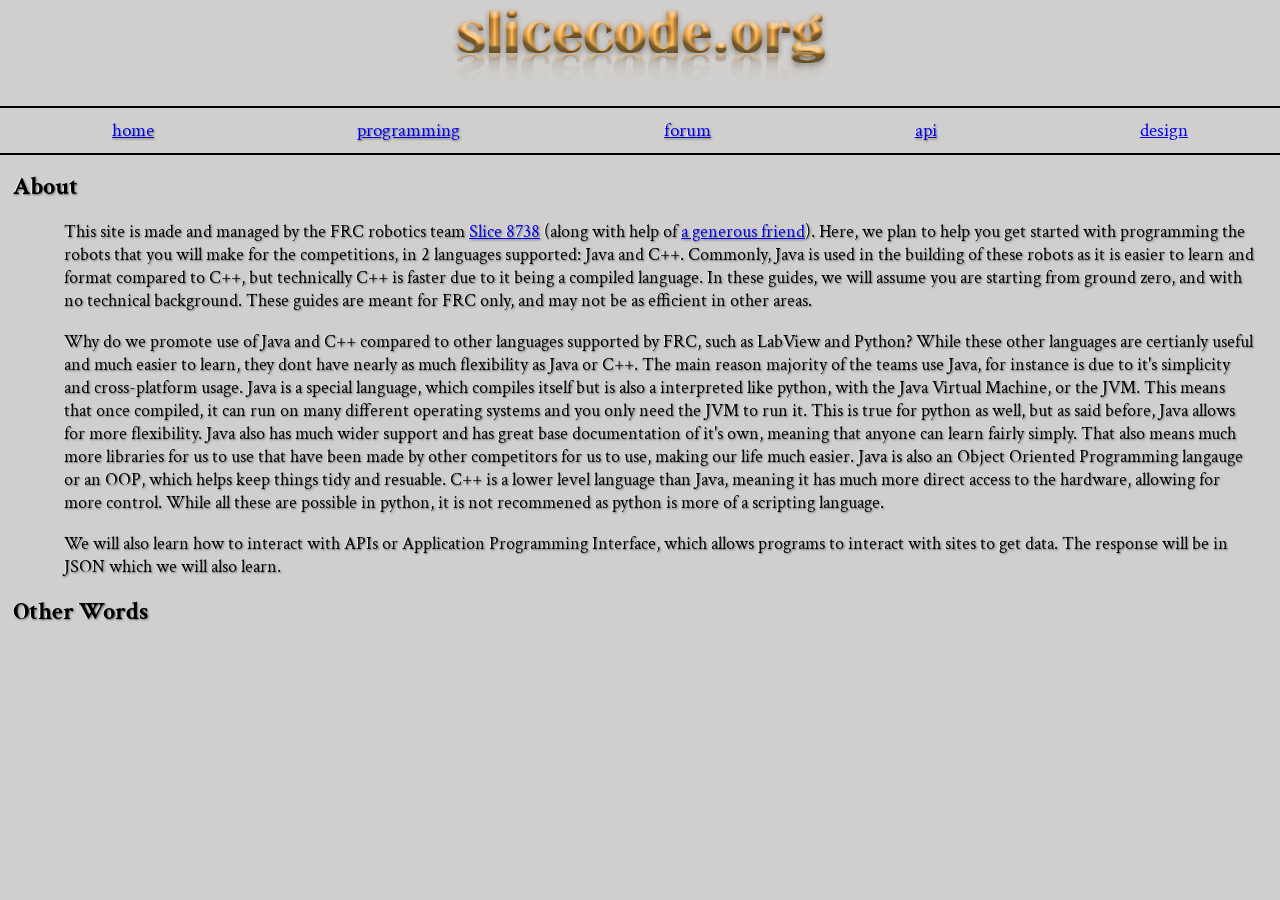
==== index.html @ d322584b "initialize" ====
<!DOCTYPE html>
<!--[if lt IE 7]>      <html class="no-js lt-ie9 lt-ie8 lt-ie7"> <![endif]-->
<!--[if IE 7]>         <html class="no-js lt-ie9 lt-ie8"> <![endif]-->
<!--[if IE 8]>         <html class="no-js lt-ie9"> <![endif]-->
<!--[if gt IE 8]>      <html class="no-js"> <!--<![endif]-->
<html>
    <head>
        
        <meta charset="utf-8">
        <meta http-equiv="X-UA-Compatible" content="IE=edge">
        <title>test</title>
        <meta name="description" content="">
        <meta name="viewport" content="width=device-width, initial-scale=1">
        <link rel="stylesheet" href="styles.css">
        <link rel="preconnect" href="https://fonts.googleapis.com">
        <link rel="preconnect" href="https://fonts.gstatic.com" crossorigin>
        <link href="https://fonts.googleapis.com/css2?family=Crimson+Text:ital,wght@0,400;0,600;0,700;1,400;1,600;1,700&display=swap" rel="stylesheet">
    </head>
    <body>
        <!--[if lt IE 7]>
            <p class="browsehappy">You are using an <strong>outdated</strong> browser. Please <a href="#">upgrade your browser</a> to improve your experience.</p>
        <![endif]-->
        <div class="body">
            <div id="title">
                <a href="index.html">
                    <img id="title_img" src="assets\slicecode.org.png" alt="slicecode.org">
                </a>
            </div>
            <div class="links">
                <a class="emboss" id="home" href="./index.html">home</a>
                <a class="emboss" id="programming" href="./programming/index.html">programming</a>
                <a class="emboss" id="forum" href="./forum/index.html">forum</a>
                <a class="emboss" id="api" href="./api/index.html">api</a>
                <a class="design" id="design" href="./design/index.html">design</a>
            </div>

            <div class="about">
                <h1 id="about" class="emboss">About</h1>
                <p class="about-text emboss">This site is made and managed by the FRC robotics team 
                    <a href="https://frc-events.firstinspires.org/team/8738" target="_blank">Slice 8738</a> 
                    (along with help of <a href="https://github.com/kodealt">a generous friend</a>). Here, we plan to help you get 
                    started with programming the robots that you will make for the competitions, in 2 languages 
                    supported: Java and C++. Commonly, Java is used in the building of these robots as it is easier to learn and 
                    format compared to C++, but technically C++ is faster due to it being a compiled language. In these 
                    guides, we will assume you are starting from ground zero, and with no technical background. These 
                    guides are meant for FRC only, and may not be as efficient in other areas.</p>
                <p class="about-text emboss">Why do we promote use of Java and C++ compared to other languages supported by FRC, such as LabView and Python?
                    While these other languages are certianly useful and much easier to learn, 
                    they dont have nearly as much flexibility as Java or C++. The main reason majority of the teams use Java, for instance
                    is due to it's simplicity and cross-platform usage. Java is a special language, which compiles itself but is also a 
                    interpreted like python, with the Java Virtual Machine, or the JVM. This means that once compiled, it can run on many
                    different operating systems and you only need the JVM to run it. This is true for python as well, but as said before,
                    Java allows for more flexibility. Java also has much wider support and has great base documentation of it's own, meaning that
                    anyone can learn fairly simply. That also means much more libraries for us to use that have been made by other
                    competitors for us to use, making our life much easier. Java is also an Object Oriented Programming langauge or an OOP, 
                    which helps keep things tidy and resuable. C++ is a lower level language than Java, meaning it has much more direct access
                    to the hardware, allowing for more control. While all these are possible in python, it is not recommened as python is more 
                    of a scripting language.  
                </p>
                <p class="about-text emboss">We will also learn how to interact with APIs or Application Programming Interface, which allows
                    programs to interact with sites to get data. The response will be in JSON which we will also learn.
                </p>
            </div>
            <div class="words">
                <h1 id="words" class="emboss">Other Words</h1>
            </div>
        </div>
        
        <script src="" async defer></script>
    </body>
</html>
---- styles.css ----
:root {
    background-color: #d0cfce;
}

body{
    margin: 0;
    padding: 0;
    overflow-x: hidden;
    overflow-y: auto;
    scrollbar-width: none;
    -ms-overflow-style: none;
    font-family: "Crimson Text", serif;
    font-weight: 400;
}

h1{
    font-size: x-large;
    padding-left: 1%;
}

#title{
    position: relative;
    left: 0;
    top: 0;
    display: flex;
    width: 100vw;
    justify-content: center;
    border-bottom: black solid 2px;
}


.about-text{
    padding-left: 5%;
    padding-right: 2%;
    font-size: large;
}

.links{
    position: relative;
    padding: 10px;
    width: 100vw;
    display: flex;  
    justify-content: space-around;
    border-bottom: black solid 2px;
    font-size: larger;

}

.emboss{
    text-shadow: 1px 1px 2px rgba(0,0,0,0.5),
                -0.75px -0.5px 0.1px rgba(255, 255, 255, 0.9);
}
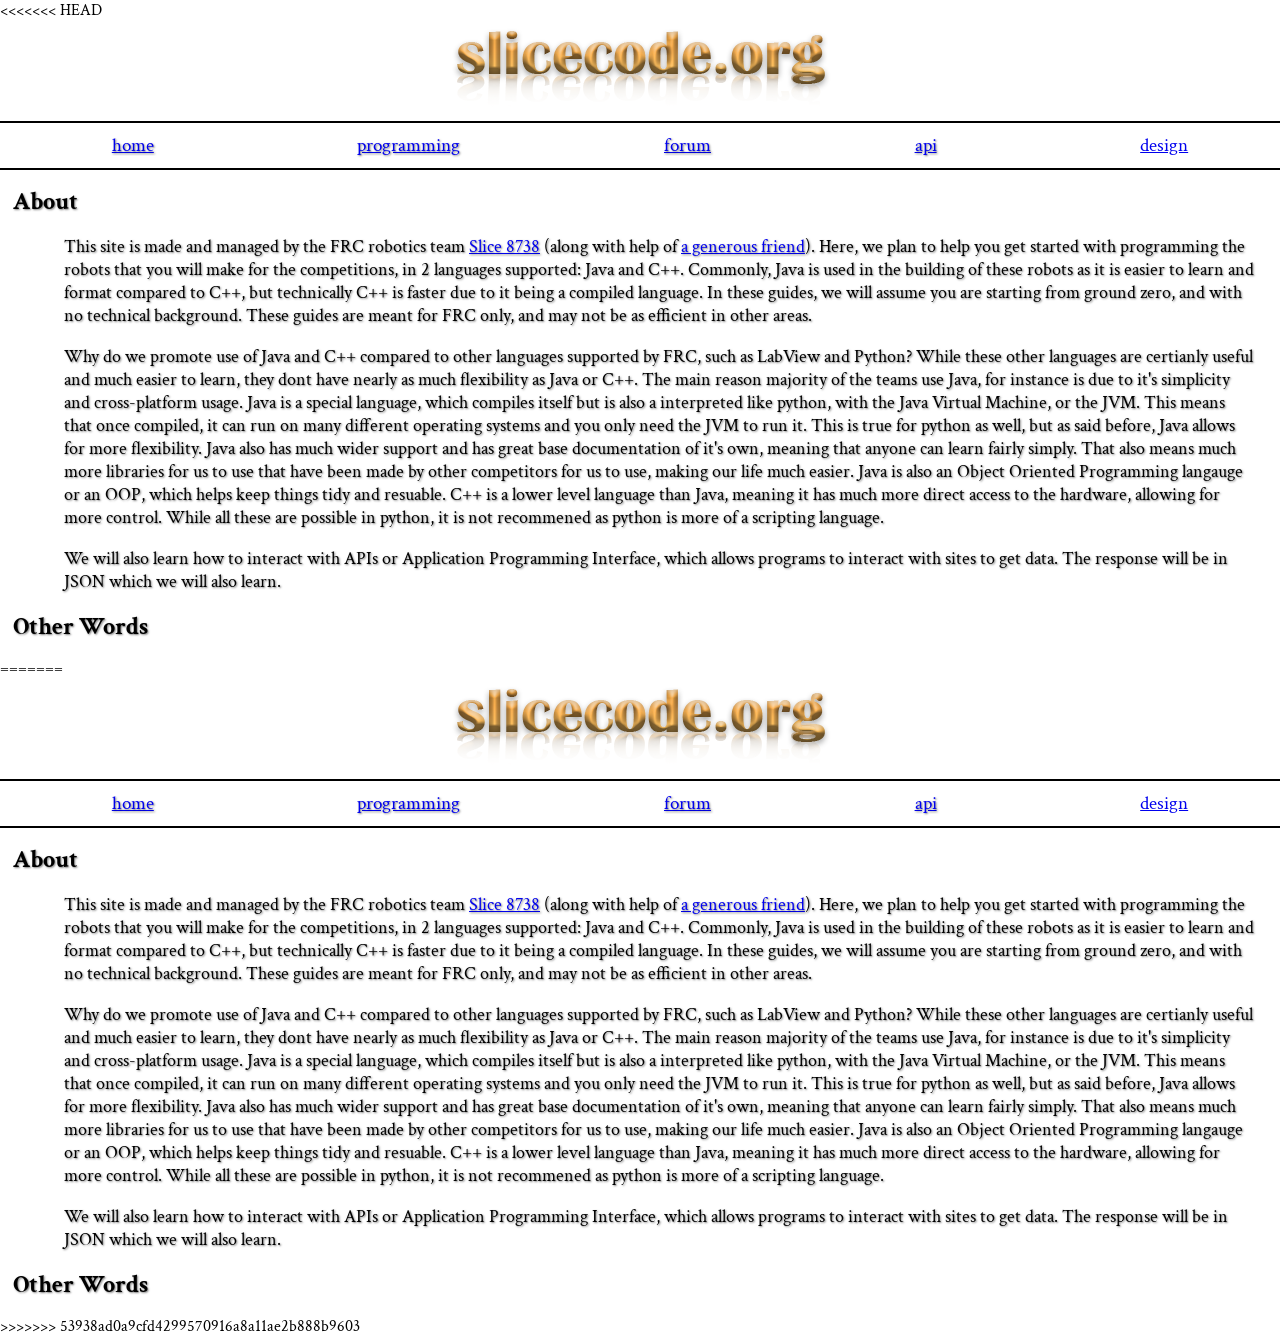
==== commit f60008a5: "merged" ====
--- a/index.html
+++ b/index.html
@@ -1,71 +1,144 @@
-<!DOCTYPE html>
-<!--[if lt IE 7]>      <html class="no-js lt-ie9 lt-ie8 lt-ie7"> <![endif]-->
-<!--[if IE 7]>         <html class="no-js lt-ie9 lt-ie8"> <![endif]-->
-<!--[if IE 8]>         <html class="no-js lt-ie9"> <![endif]-->
-<!--[if gt IE 8]>      <html class="no-js"> <!--<![endif]-->
-<html>
-    <head>
-        
-        <meta charset="utf-8">
-        <meta http-equiv="X-UA-Compatible" content="IE=edge">
-        <title>test</title>
-        <meta name="description" content="">
-        <meta name="viewport" content="width=device-width, initial-scale=1">
-        <link rel="stylesheet" href="styles.css">
-        <link rel="preconnect" href="https://fonts.googleapis.com">
-        <link rel="preconnect" href="https://fonts.gstatic.com" crossorigin>
-        <link href="https://fonts.googleapis.com/css2?family=Crimson+Text:ital,wght@0,400;0,600;0,700;1,400;1,600;1,700&display=swap" rel="stylesheet">
-    </head>
-    <body>
-        <!--[if lt IE 7]>
-            <p class="browsehappy">You are using an <strong>outdated</strong> browser. Please <a href="#">upgrade your browser</a> to improve your experience.</p>
-        <![endif]-->
-        <div class="body">
-            <div id="title">
-                <a href="index.html">
-                    <img id="title_img" src="assets\slicecode.org.png" alt="slicecode.org">
-                </a>
-            </div>
-            <div class="links">
-                <a class="emboss" id="home" href="./index.html">home</a>
-                <a class="emboss" id="programming" href="./programming/index.html">programming</a>
-                <a class="emboss" id="forum" href="./forum/index.html">forum</a>
-                <a class="emboss" id="api" href="./api/index.html">api</a>
-                <a class="design" id="design" href="./design/index.html">design</a>
-            </div>
-
-            <div class="about">
-                <h1 id="about" class="emboss">About</h1>
-                <p class="about-text emboss">This site is made and managed by the FRC robotics team 
-                    <a href="https://frc-events.firstinspires.org/team/8738" target="_blank">Slice 8738</a> 
-                    (along with help of <a href="https://github.com/kodealt">a generous friend</a>). Here, we plan to help you get 
-                    started with programming the robots that you will make for the competitions, in 2 languages 
-                    supported: Java and C++. Commonly, Java is used in the building of these robots as it is easier to learn and 
-                    format compared to C++, but technically C++ is faster due to it being a compiled language. In these 
-                    guides, we will assume you are starting from ground zero, and with no technical background. These 
-                    guides are meant for FRC only, and may not be as efficient in other areas.</p>
-                <p class="about-text emboss">Why do we promote use of Java and C++ compared to other languages supported by FRC, such as LabView and Python?
-                    While these other languages are certianly useful and much easier to learn, 
-                    they dont have nearly as much flexibility as Java or C++. The main reason majority of the teams use Java, for instance
-                    is due to it's simplicity and cross-platform usage. Java is a special language, which compiles itself but is also a 
-                    interpreted like python, with the Java Virtual Machine, or the JVM. This means that once compiled, it can run on many
-                    different operating systems and you only need the JVM to run it. This is true for python as well, but as said before,
-                    Java allows for more flexibility. Java also has much wider support and has great base documentation of it's own, meaning that
-                    anyone can learn fairly simply. That also means much more libraries for us to use that have been made by other
-                    competitors for us to use, making our life much easier. Java is also an Object Oriented Programming langauge or an OOP, 
-                    which helps keep things tidy and resuable. C++ is a lower level language than Java, meaning it has much more direct access
-                    to the hardware, allowing for more control. While all these are possible in python, it is not recommened as python is more 
-                    of a scripting language.  
-                </p>
-                <p class="about-text emboss">We will also learn how to interact with APIs or Application Programming Interface, which allows
-                    programs to interact with sites to get data. The response will be in JSON which we will also learn.
-                </p>
-            </div>
-            <div class="words">
-                <h1 id="words" class="emboss">Other Words</h1>
-            </div>
-        </div>
-        
-        <script src="" async defer></script>
-    </body>
+<<<<<<< HEAD
+<!DOCTYPE html>
+<!--[if lt IE 7]>      <html class="no-js lt-ie9 lt-ie8 lt-ie7"> <![endif]-->
+<!--[if IE 7]>         <html class="no-js lt-ie9 lt-ie8"> <![endif]-->
+<!--[if IE 8]>         <html class="no-js lt-ie9"> <![endif]-->
+<!--[if gt IE 8]>      <html class="no-js"> <!--<![endif]-->
+<html>
+    <head>
+        
+        <meta charset="utf-8">
+        <meta http-equiv="X-UA-Compatible" content="IE=edge">
+        <title>test</title>
+        <meta name="description" content="">
+        <meta name="viewport" content="width=device-width, initial-scale=1">
+        <link rel="stylesheet" href="styles.css">
+        <link rel="preconnect" href="https://fonts.googleapis.com">
+        <link rel="preconnect" href="https://fonts.gstatic.com" crossorigin>
+        <link href="https://fonts.googleapis.com/css2?family=Crimson+Text:ital,wght@0,400;0,600;0,700;1,400;1,600;1,700&display=swap" rel="stylesheet">
+    </head>
+    <body>
+        <!--[if lt IE 7]>
+            <p class="browsehappy">You are using an <strong>outdated</strong> browser. Please <a href="#">upgrade your browser</a> to improve your experience.</p>
+        <![endif]-->
+        <div class="body">
+            <div id="title">
+                <a href="index.html">
+                    <img id="title_img" src="assets\slicecode.org.png" alt="slicecode.org">
+                </a>
+            </div>
+            <div class="links">
+                <a class="emboss" id="home" href="./index.html">home</a>
+                <a class="emboss" id="programming" href="./programming/index.html">programming</a>
+                <a class="emboss" id="forum" href="./forum/index.html">forum</a>
+                <a class="emboss" id="api" href="./api/index.html">api</a>
+                <a class="design" id="design" href="./design/index.html">design</a>
+            </div>
+
+            <div class="about">
+                <h1 id="about" class="emboss">About</h1>
+                <p class="about-text emboss">This site is made and managed by the FRC robotics team 
+                    <a href="https://frc-events.firstinspires.org/team/8738" target="_blank">Slice 8738</a> 
+                    (along with help of <a href="https://github.com/kodealt">a generous friend</a>). Here, we plan to help you get 
+                    started with programming the robots that you will make for the competitions, in 2 languages 
+                    supported: Java and C++. Commonly, Java is used in the building of these robots as it is easier to learn and 
+                    format compared to C++, but technically C++ is faster due to it being a compiled language. In these 
+                    guides, we will assume you are starting from ground zero, and with no technical background. These 
+                    guides are meant for FRC only, and may not be as efficient in other areas.</p>
+                <p class="about-text emboss">Why do we promote use of Java and C++ compared to other languages supported by FRC, such as LabView and Python?
+                    While these other languages are certianly useful and much easier to learn, 
+                    they dont have nearly as much flexibility as Java or C++. The main reason majority of the teams use Java, for instance
+                    is due to it's simplicity and cross-platform usage. Java is a special language, which compiles itself but is also a 
+                    interpreted like python, with the Java Virtual Machine, or the JVM. This means that once compiled, it can run on many
+                    different operating systems and you only need the JVM to run it. This is true for python as well, but as said before,
+                    Java allows for more flexibility. Java also has much wider support and has great base documentation of it's own, meaning that
+                    anyone can learn fairly simply. That also means much more libraries for us to use that have been made by other
+                    competitors for us to use, making our life much easier. Java is also an Object Oriented Programming langauge or an OOP, 
+                    which helps keep things tidy and resuable. C++ is a lower level language than Java, meaning it has much more direct access
+                    to the hardware, allowing for more control. While all these are possible in python, it is not recommened as python is more 
+                    of a scripting language.  
+                </p>
+                <p class="about-text emboss">We will also learn how to interact with APIs or Application Programming Interface, which allows
+                    programs to interact with sites to get data. The response will be in JSON which we will also learn.
+                </p>
+            </div>
+            <div class="words">
+                <h1 id="words" class="emboss">Other Words</h1>
+            </div>
+        </div>
+        
+        <script src="" async defer></script>
+    </body>
+=======
+<!DOCTYPE html>
+<!--[if lt IE 7]>      <html class="no-js lt-ie9 lt-ie8 lt-ie7"> <![endif]-->
+<!--[if IE 7]>         <html class="no-js lt-ie9 lt-ie8"> <![endif]-->
+<!--[if IE 8]>         <html class="no-js lt-ie9"> <![endif]-->
+<!--[if gt IE 8]>      <html class="no-js"> <!--<![endif]-->
+<html>
+    <head>
+        
+        <meta charset="utf-8">
+        <meta http-equiv="X-UA-Compatible" content="IE=edge">
+        <title>test</title>
+        <meta name="description" content="">
+        <meta name="viewport" content="width=device-width, initial-scale=1">
+        <link rel="stylesheet" href="styles.css">
+        <link rel="preconnect" href="https://fonts.googleapis.com">
+        <link rel="preconnect" href="https://fonts.gstatic.com" crossorigin>
+        <link href="https://fonts.googleapis.com/css2?family=Crimson+Text:ital,wght@0,400;0,600;0,700;1,400;1,600;1,700&display=swap" rel="stylesheet">
+    </head>
+    <body>
+        <!--[if lt IE 7]>
+            <p class="browsehappy">You are using an <strong>outdated</strong> browser. Please <a href="#">upgrade your browser</a> to improve your experience.</p>
+        <![endif]-->
+        <div class="body">
+            <div id="title">
+                <a href="index.html">
+                    <img id="title_img" src="assets\slicecode.org.png" alt="slicecode.org">
+                </a>
+            </div>
+            <div class="links">
+                <a class="emboss" id="home" href="./index.html">home</a>
+                <a class="emboss" id="programming" href="./programming/index.html">programming</a>
+                <a class="emboss" id="forum" href="./forum/index.html">forum</a>
+                <a class="emboss" id="api" href="./api/index.html">api</a>
+                <a class="design" id="design" href="./design/index.html">design</a>
+            </div>
+
+            <div class="about">
+                <h1 id="about" class="emboss">About</h1>
+                <p class="about-text emboss">This site is made and managed by the FRC robotics team 
+                    <a href="https://frc-events.firstinspires.org/team/8738" target="_blank">Slice 8738</a> 
+                    (along with help of <a href="https://github.com/kodealt">a generous friend</a>). Here, we plan to help you get 
+                    started with programming the robots that you will make for the competitions, in 2 languages 
+                    supported: Java and C++. Commonly, Java is used in the building of these robots as it is easier to learn and 
+                    format compared to C++, but technically C++ is faster due to it being a compiled language. In these 
+                    guides, we will assume you are starting from ground zero, and with no technical background. These 
+                    guides are meant for FRC only, and may not be as efficient in other areas.</p>
+                <p class="about-text emboss">Why do we promote use of Java and C++ compared to other languages supported by FRC, such as LabView and Python?
+                    While these other languages are certianly useful and much easier to learn, 
+                    they dont have nearly as much flexibility as Java or C++. The main reason majority of the teams use Java, for instance
+                    is due to it's simplicity and cross-platform usage. Java is a special language, which compiles itself but is also a 
+                    interpreted like python, with the Java Virtual Machine, or the JVM. This means that once compiled, it can run on many
+                    different operating systems and you only need the JVM to run it. This is true for python as well, but as said before,
+                    Java allows for more flexibility. Java also has much wider support and has great base documentation of it's own, meaning that
+                    anyone can learn fairly simply. That also means much more libraries for us to use that have been made by other
+                    competitors for us to use, making our life much easier. Java is also an Object Oriented Programming langauge or an OOP, 
+                    which helps keep things tidy and resuable. C++ is a lower level language than Java, meaning it has much more direct access
+                    to the hardware, allowing for more control. While all these are possible in python, it is not recommened as python is more 
+                    of a scripting language.  
+                </p>
+                <p class="about-text emboss">We will also learn how to interact with APIs or Application Programming Interface, which allows
+                    programs to interact with sites to get data. The response will be in JSON which we will also learn.
+                </p>
+            </div>
+            <div class="words">
+                <h1 id="words" class="emboss">Other Words</h1>
+            </div>
+        </div>
+        
+        <script src="" async defer></script>
+    </body>
+>>>>>>> 53938ad0a9cfd4299570916a8a11ae2b888b9603
 </html>
--- a/styles.css
+++ b/styles.css
@@ -1,52 +1,106 @@
-:root {
-    background-color: #d0cfce;
-}
-
-body{
-    margin: 0;
-    padding: 0;
-    overflow-x: hidden;
-    overflow-y: auto;
-    scrollbar-width: none;
-    -ms-overflow-style: none;
-    font-family: "Crimson Text", serif;
-    font-weight: 400;
-}
-
-h1{
-    font-size: x-large;
-    padding-left: 1%;
-}
-
-#title{
-    position: relative;
-    left: 0;
-    top: 0;
-    display: flex;
-    width: 100vw;
-    justify-content: center;
-    border-bottom: black solid 2px;
-}
-
-
-.about-text{
-    padding-left: 5%;
-    padding-right: 2%;
-    font-size: large;
-}
-
-.links{
-    position: relative;
-    padding: 10px;
-    width: 100vw;
-    display: flex;  
-    justify-content: space-around;
-    border-bottom: black solid 2px;
-    font-size: larger;
-
-}
-
-.emboss{
-    text-shadow: 1px 1px 2px rgba(0,0,0,0.5),
-                -0.75px -0.5px 0.1px rgba(255, 255, 255, 0.9);
+<<<<<<< HEAD
+:root {
+    background-color: #d0cfce;
+}
+
+body{
+    margin: 0;
+    padding: 0;
+    overflow-x: hidden;
+    overflow-y: auto;
+    scrollbar-width: none;
+    -ms-overflow-style: none;
+    font-family: "Crimson Text", serif;
+    font-weight: 400;
+}
+
+h1{
+    font-size: x-large;
+    padding-left: 1%;
+}
+
+#title{
+    position: relative;
+    left: 0;
+    top: 0;
+    display: flex;
+    width: 100vw;
+    justify-content: center;
+    border-bottom: black solid 2px;
+}
+
+
+.about-text{
+    padding-left: 5%;
+    padding-right: 2%;
+    font-size: large;
+}
+
+.links{
+    position: relative;
+    padding: 10px;
+    width: 100vw;
+    display: flex;  
+    justify-content: space-around;
+    border-bottom: black solid 2px;
+    font-size: larger;
+
+}
+
+.emboss{
+    text-shadow: 1px 1px 2px rgba(0,0,0,0.5),
+                -0.75px -0.5px 0.1px rgba(255, 255, 255, 0.9);
+=======
+:root {
+    background-color: #d0cfce;
+}
+
+body{
+    margin: 0;
+    padding: 0;
+    overflow-x: hidden;
+    overflow-y: auto;
+    scrollbar-width: none;
+    -ms-overflow-style: none;
+    font-family: "Crimson Text", serif;
+    font-weight: 400;
+}
+
+h1{
+    font-size: x-large;
+    padding-left: 1%;
+}
+
+#title{
+    position: relative;
+    left: 0;
+    top: 0;
+    display: flex;
+    width: 100vw;
+    justify-content: center;
+    border-bottom: black solid 2px;
+}
+
+
+.about-text{
+    padding-left: 5%;
+    padding-right: 2%;
+    font-size: large;
+}
+
+.links{
+    position: relative;
+    padding: 10px;
+    width: 100vw;
+    display: flex;  
+    justify-content: space-around;
+    border-bottom: black solid 2px;
+    font-size: larger;
+
+}
+
+.emboss{
+    text-shadow: 1px 1px 2px rgba(0,0,0,0.5),
+                -0.75px -0.5px 0.1px rgba(255, 255, 255, 0.9);
+>>>>>>> 53938ad0a9cfd4299570916a8a11ae2b888b9603
 }
--- a/styles.css
+++ b/styles.css
@@ -1,52 +1,106 @@
-:root {
-    background-color: #d0cfce;
-}
-
-body{
-    margin: 0;
-    padding: 0;
-    overflow-x: hidden;
-    overflow-y: auto;
-    scrollbar-width: none;
-    -ms-overflow-style: none;
-    font-family: "Crimson Text", serif;
-    font-weight: 400;
-}
-
-h1{
-    font-size: x-large;
-    padding-left: 1%;
-}
-
-#title{
-    position: relative;
-    left: 0;
-    top: 0;
-    display: flex;
-    width: 100vw;
-    justify-content: center;
-    border-bottom: black solid 2px;
-}
-
-
-.about-text{
-    padding-left: 5%;
-    padding-right: 2%;
-    font-size: large;
-}
-
-.links{
-    position: relative;
-    padding: 10px;
-    width: 100vw;
-    display: flex;  
-    justify-content: space-around;
-    border-bottom: black solid 2px;
-    font-size: larger;
-
-}
-
-.emboss{
-    text-shadow: 1px 1px 2px rgba(0,0,0,0.5),
-                -0.75px -0.5px 0.1px rgba(255, 255, 255, 0.9);
+<<<<<<< HEAD
+:root {
+    background-color: #d0cfce;
+}
+
+body{
+    margin: 0;
+    padding: 0;
+    overflow-x: hidden;
+    overflow-y: auto;
+    scrollbar-width: none;
+    -ms-overflow-style: none;
+    font-family: "Crimson Text", serif;
+    font-weight: 400;
+}
+
+h1{
+    font-size: x-large;
+    padding-left: 1%;
+}
+
+#title{
+    position: relative;
+    left: 0;
+    top: 0;
+    display: flex;
+    width: 100vw;
+    justify-content: center;
+    border-bottom: black solid 2px;
+}
+
+
+.about-text{
+    padding-left: 5%;
+    padding-right: 2%;
+    font-size: large;
+}
+
+.links{
+    position: relative;
+    padding: 10px;
+    width: 100vw;
+    display: flex;  
+    justify-content: space-around;
+    border-bottom: black solid 2px;
+    font-size: larger;
+
+}
+
+.emboss{
+    text-shadow: 1px 1px 2px rgba(0,0,0,0.5),
+                -0.75px -0.5px 0.1px rgba(255, 255, 255, 0.9);
+=======
+:root {
+    background-color: #d0cfce;
+}
+
+body{
+    margin: 0;
+    padding: 0;
+    overflow-x: hidden;
+    overflow-y: auto;
+    scrollbar-width: none;
+    -ms-overflow-style: none;
+    font-family: "Crimson Text", serif;
+    font-weight: 400;
+}
+
+h1{
+    font-size: x-large;
+    padding-left: 1%;
+}
+
+#title{
+    position: relative;
+    left: 0;
+    top: 0;
+    display: flex;
+    width: 100vw;
+    justify-content: center;
+    border-bottom: black solid 2px;
+}
+
+
+.about-text{
+    padding-left: 5%;
+    padding-right: 2%;
+    font-size: large;
+}
+
+.links{
+    position: relative;
+    padding: 10px;
+    width: 100vw;
+    display: flex;  
+    justify-content: space-around;
+    border-bottom: black solid 2px;
+    font-size: larger;
+
+}
+
+.emboss{
+    text-shadow: 1px 1px 2px rgba(0,0,0,0.5),
+                -0.75px -0.5px 0.1px rgba(255, 255, 255, 0.9);
+>>>>>>> 53938ad0a9cfd4299570916a8a11ae2b888b9603
 }
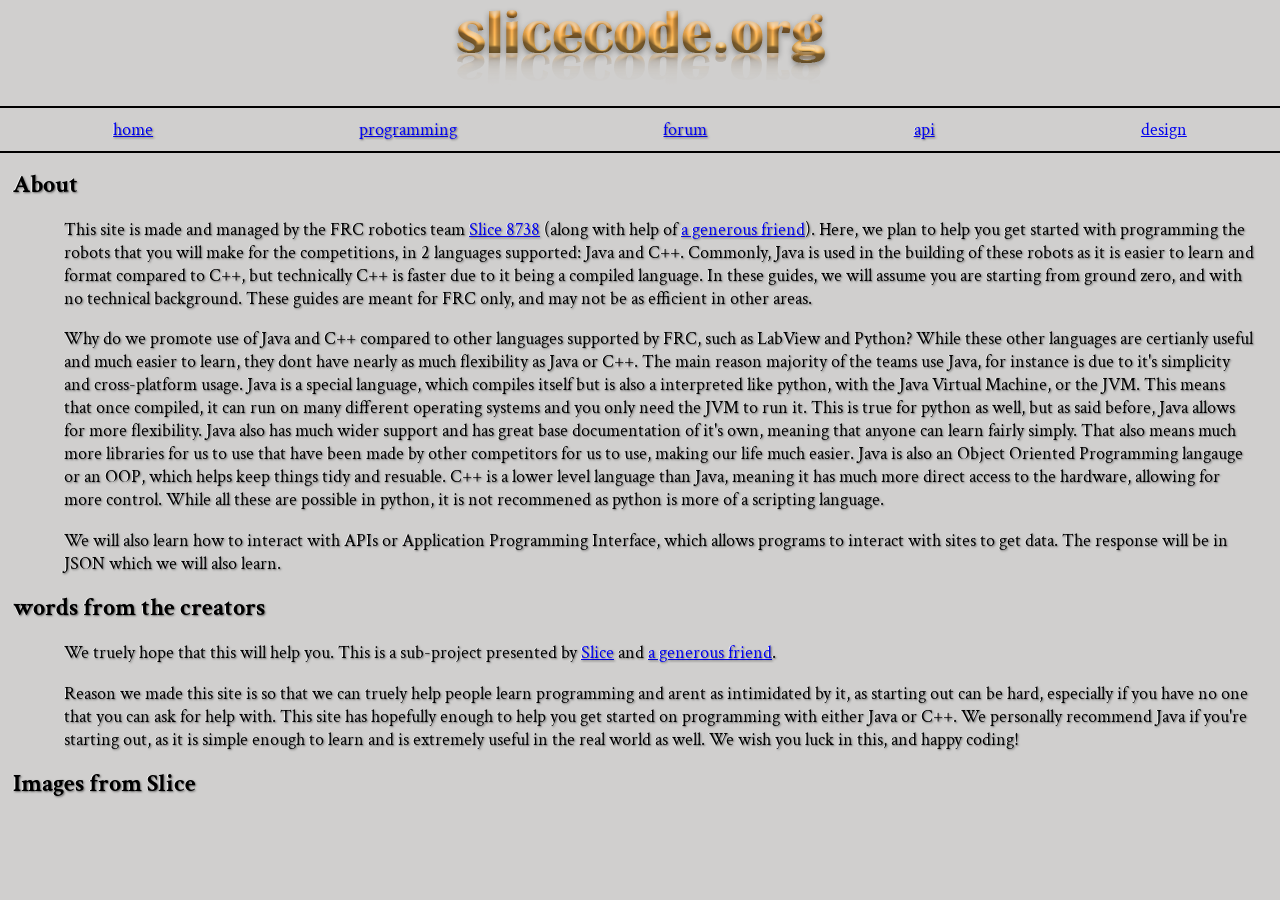
==== commit 321aa831: "updated info" ====
--- a/index.html
+++ b/index.html
@@ -1,4 +1,3 @@
-<<<<<<< HEAD
 <!DOCTYPE html>
 <!--[if lt IE 7]>      <html class="no-js lt-ie9 lt-ie8 lt-ie7"> <![endif]-->
 <!--[if IE 7]>         <html class="no-js lt-ie9 lt-ie8"> <![endif]-->
@@ -36,7 +35,8 @@
             </div>
 
             <div class="about">
-                <h1 id="about" class="emboss">About</h1>
+                <h1 id="about" class="emboss">
+                    <a href="#about" class="plain">About</a></h1>
                 <p class="about-text emboss">This site is made and managed by the FRC robotics team 
                     <a href="https://frc-events.firstinspires.org/team/8738" target="_blank">Slice 8738</a> 
                     (along with help of <a href="https://github.com/kodealt">a generous friend</a>). Here, we plan to help you get 
@@ -63,82 +63,21 @@
                 </p>
             </div>
             <div class="words">
-                <h1 id="words" class="emboss">Other Words</h1>
+                <h1 id="words" class="emboss"><a href="#words" class="plain">words from the creators</a></h1>
+                <p class="in_other_words emboss">We truely hope that this will help you. This is a sub-project presented by <a href="https://slicerobotics.org/">Slice</a> 
+                    and <a href="https://github.com/kodealt">a generous friend</a>.</p>
+                <p class="in_other_words emboss">
+                    Reason we made this site is so that we can truely help people learn programming and arent as intimidated by it, as 
+                    starting out can be hard, especially if you have no one that you can ask for help with. This site has hopefully enough
+                    to help you get started on programming with either Java or C++. We personally recommend Java if you're starting out, as
+                    it is simple enough to learn and is extremely useful in the real world as well. We wish you luck in this, and happy coding!
+                </p>
             </div>
+            <div class="images">
+                <h1 id="images" class="images emboss">
+                    <a href="#images" class="plain">Images from Slice</a></h1></div>
         </div>
         
         <script src="" async defer></script>
     </body>
-=======
-<!DOCTYPE html>
-<!--[if lt IE 7]>      <html class="no-js lt-ie9 lt-ie8 lt-ie7"> <![endif]-->
-<!--[if IE 7]>         <html class="no-js lt-ie9 lt-ie8"> <![endif]-->
-<!--[if IE 8]>         <html class="no-js lt-ie9"> <![endif]-->
-<!--[if gt IE 8]>      <html class="no-js"> <!--<![endif]-->
-<html>
-    <head>
-        
-        <meta charset="utf-8">
-        <meta http-equiv="X-UA-Compatible" content="IE=edge">
-        <title>test</title>
-        <meta name="description" content="">
-        <meta name="viewport" content="width=device-width, initial-scale=1">
-        <link rel="stylesheet" href="styles.css">
-        <link rel="preconnect" href="https://fonts.googleapis.com">
-        <link rel="preconnect" href="https://fonts.gstatic.com" crossorigin>
-        <link href="https://fonts.googleapis.com/css2?family=Crimson+Text:ital,wght@0,400;0,600;0,700;1,400;1,600;1,700&display=swap" rel="stylesheet">
-    </head>
-    <body>
-        <!--[if lt IE 7]>
-            <p class="browsehappy">You are using an <strong>outdated</strong> browser. Please <a href="#">upgrade your browser</a> to improve your experience.</p>
-        <![endif]-->
-        <div class="body">
-            <div id="title">
-                <a href="index.html">
-                    <img id="title_img" src="assets\slicecode.org.png" alt="slicecode.org">
-                </a>
-            </div>
-            <div class="links">
-                <a class="emboss" id="home" href="./index.html">home</a>
-                <a class="emboss" id="programming" href="./programming/index.html">programming</a>
-                <a class="emboss" id="forum" href="./forum/index.html">forum</a>
-                <a class="emboss" id="api" href="./api/index.html">api</a>
-                <a class="design" id="design" href="./design/index.html">design</a>
-            </div>
-
-            <div class="about">
-                <h1 id="about" class="emboss">About</h1>
-                <p class="about-text emboss">This site is made and managed by the FRC robotics team 
-                    <a href="https://frc-events.firstinspires.org/team/8738" target="_blank">Slice 8738</a> 
-                    (along with help of <a href="https://github.com/kodealt">a generous friend</a>). Here, we plan to help you get 
-                    started with programming the robots that you will make for the competitions, in 2 languages 
-                    supported: Java and C++. Commonly, Java is used in the building of these robots as it is easier to learn and 
-                    format compared to C++, but technically C++ is faster due to it being a compiled language. In these 
-                    guides, we will assume you are starting from ground zero, and with no technical background. These 
-                    guides are meant for FRC only, and may not be as efficient in other areas.</p>
-                <p class="about-text emboss">Why do we promote use of Java and C++ compared to other languages supported by FRC, such as LabView and Python?
-                    While these other languages are certianly useful and much easier to learn, 
-                    they dont have nearly as much flexibility as Java or C++. The main reason majority of the teams use Java, for instance
-                    is due to it's simplicity and cross-platform usage. Java is a special language, which compiles itself but is also a 
-                    interpreted like python, with the Java Virtual Machine, or the JVM. This means that once compiled, it can run on many
-                    different operating systems and you only need the JVM to run it. This is true for python as well, but as said before,
-                    Java allows for more flexibility. Java also has much wider support and has great base documentation of it's own, meaning that
-                    anyone can learn fairly simply. That also means much more libraries for us to use that have been made by other
-                    competitors for us to use, making our life much easier. Java is also an Object Oriented Programming langauge or an OOP, 
-                    which helps keep things tidy and resuable. C++ is a lower level language than Java, meaning it has much more direct access
-                    to the hardware, allowing for more control. While all these are possible in python, it is not recommened as python is more 
-                    of a scripting language.  
-                </p>
-                <p class="about-text emboss">We will also learn how to interact with APIs or Application Programming Interface, which allows
-                    programs to interact with sites to get data. The response will be in JSON which we will also learn.
-                </p>
-            </div>
-            <div class="words">
-                <h1 id="words" class="emboss">Other Words</h1>
-            </div>
-        </div>
-        
-        <script src="" async defer></script>
-    </body>
->>>>>>> 53938ad0a9cfd4299570916a8a11ae2b888b9603
 </html>
--- a/styles.css
+++ b/styles.css
@@ -1,6 +1,9 @@
-<<<<<<< HEAD
 :root {
     background-color: #d0cfce;
+}
+
+html {
+    scroll-behavior: smooth;
 }
 
 body{
@@ -15,7 +18,7 @@
 }
 
 h1{
-    font-size: x-large;
+    font-size: 1.5rem;
     padding-left: 1%;
 }
 
@@ -24,83 +27,35 @@
     left: 0;
     top: 0;
     display: flex;
-    width: 100vw;
+    width: 100%;
     justify-content: center;
     border-bottom: black solid 2px;
 }
 
+.plain{
+    text-decoration: none;
+    color: inherit;
+    cursor: pointer;
+}
 
-.about-text{
+.about-text , .in_other_words{
     padding-left: 5%;
     padding-right: 2%;
-    font-size: large;
+    font-size: 1.1rem;
 }
 
 .links{
     position: relative;
     padding: 10px;
-    width: 100vw;
+    width: 100%;
     display: flex;  
     justify-content: space-around;
     border-bottom: black solid 2px;
-    font-size: larger;
+    font-size: 1.1rem;
 
 }
 
 .emboss{
     text-shadow: 1px 1px 2px rgba(0,0,0,0.5),
                 -0.75px -0.5px 0.1px rgba(255, 255, 255, 0.9);
-=======
-:root {
-    background-color: #d0cfce;
-}
-
-body{
-    margin: 0;
-    padding: 0;
-    overflow-x: hidden;
-    overflow-y: auto;
-    scrollbar-width: none;
-    -ms-overflow-style: none;
-    font-family: "Crimson Text", serif;
-    font-weight: 400;
-}
-
-h1{
-    font-size: x-large;
-    padding-left: 1%;
-}
-
-#title{
-    position: relative;
-    left: 0;
-    top: 0;
-    display: flex;
-    width: 100vw;
-    justify-content: center;
-    border-bottom: black solid 2px;
-}
-
-
-.about-text{
-    padding-left: 5%;
-    padding-right: 2%;
-    font-size: large;
-}
-
-.links{
-    position: relative;
-    padding: 10px;
-    width: 100vw;
-    display: flex;  
-    justify-content: space-around;
-    border-bottom: black solid 2px;
-    font-size: larger;
-
-}
-
-.emboss{
-    text-shadow: 1px 1px 2px rgba(0,0,0,0.5),
-                -0.75px -0.5px 0.1px rgba(255, 255, 255, 0.9);
->>>>>>> 53938ad0a9cfd4299570916a8a11ae2b888b9603
 }
